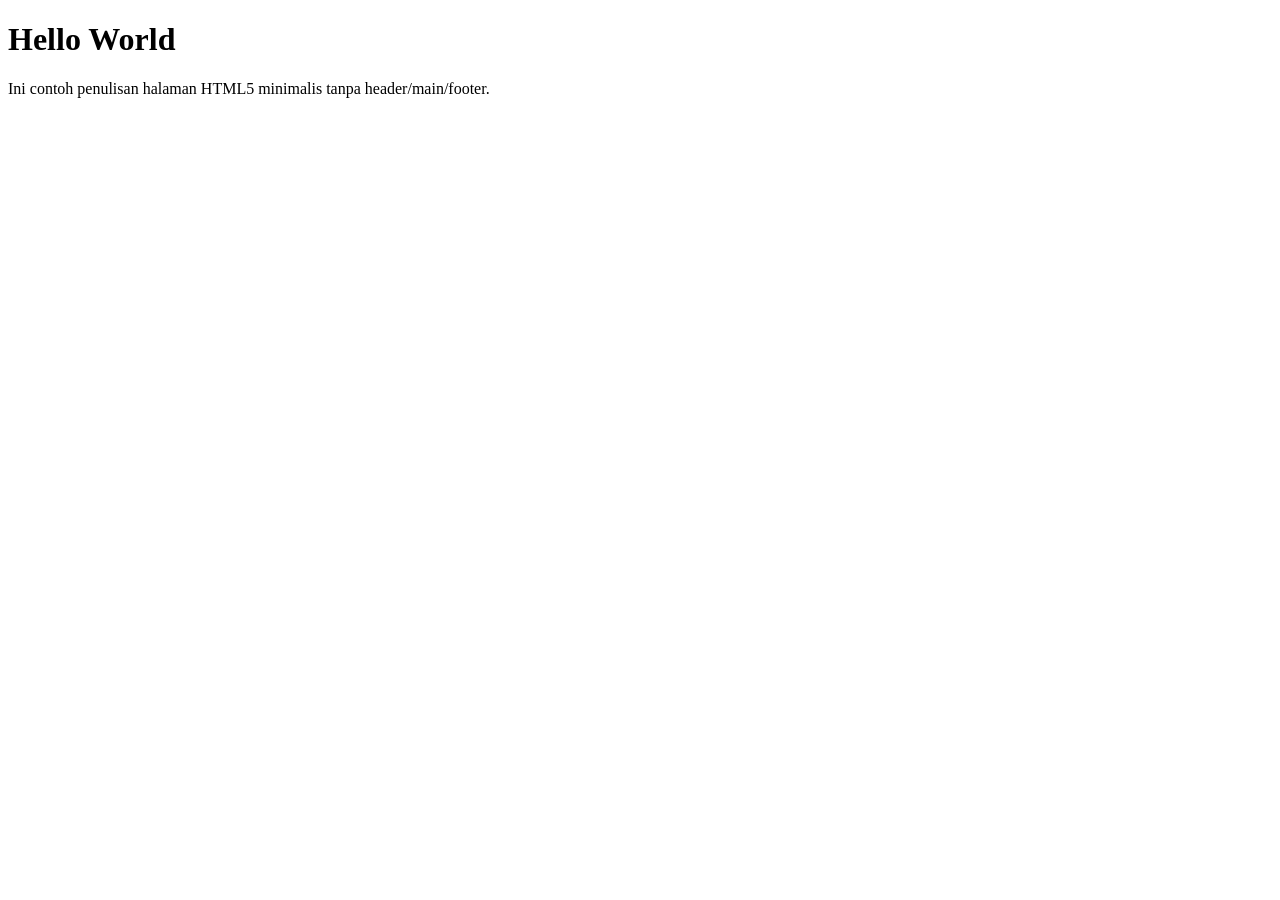
==== pertemuan-01/index.html @ ad5bd90a "strukur minimalis html5 hello world" ====
<!DOCTYPE html>
<html lang="id">
<head>
  <meta charset="UTF-8">
  <title> Dasar HTML5</title>
</head>
<body>
  <h1>Hello World</h1>
  <p>Ini contoh penulisan halaman HTML5 minimalis tanpa header/main/footer.</p>
</body>
<html></html>
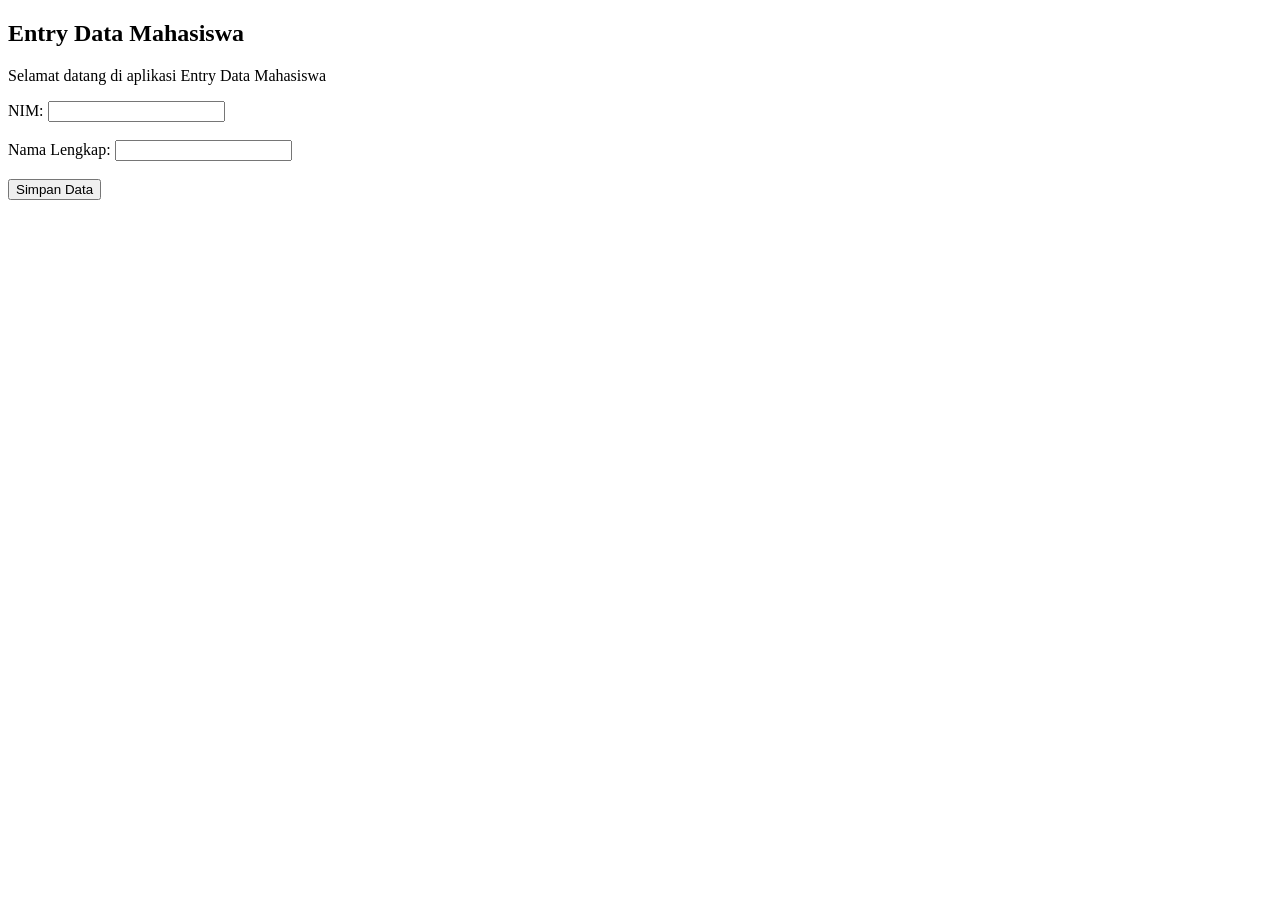
==== commit 09fbf3e9: "menyalin artefak pertemuan-06 ke pertemuan-07 untuk digunakan sebagai baseline" ====
--- a/pertemuan-01/index.html
+++ b/pertemuan-01/index.html
@@ -1,11 +1,24 @@
 <!DOCTYPE html>
-<html lang="id">
+<html lang="en">
 <head>
   <meta charset="UTF-8">
-  <title> Dasar HTML5</title>
+  <meta name="viewport" content="width=device-width, initial-scale=1.0">
+  <title>Entry Data Mahasiswa</title>
 </head>
 <body>
-  <h1>Hello World</h1>
-  <p>Ini contoh penulisan halaman HTML5 minimalis tanpa header/main/footer.</p>
+  <section id="entry-data">
+  <h2>Entry Data Mahasiswa</h2>
+  <p>Selamat datang di aplikasi Entry Data Mahasiswa</p>
+  <form>
+    <label for="nim">NIM:</label>
+    <input type="text" id="nim" name="nim">
+    <br><br>
+    <label for="nama">Nama Lengkap:</label>
+    <input type="text" id="nama" name="nama">
+    <br><br>
+    <button type="submit">Simpan Data
+    </button>
+  </form>
+  </section>
 </body>
-<html></html>
+</html>
